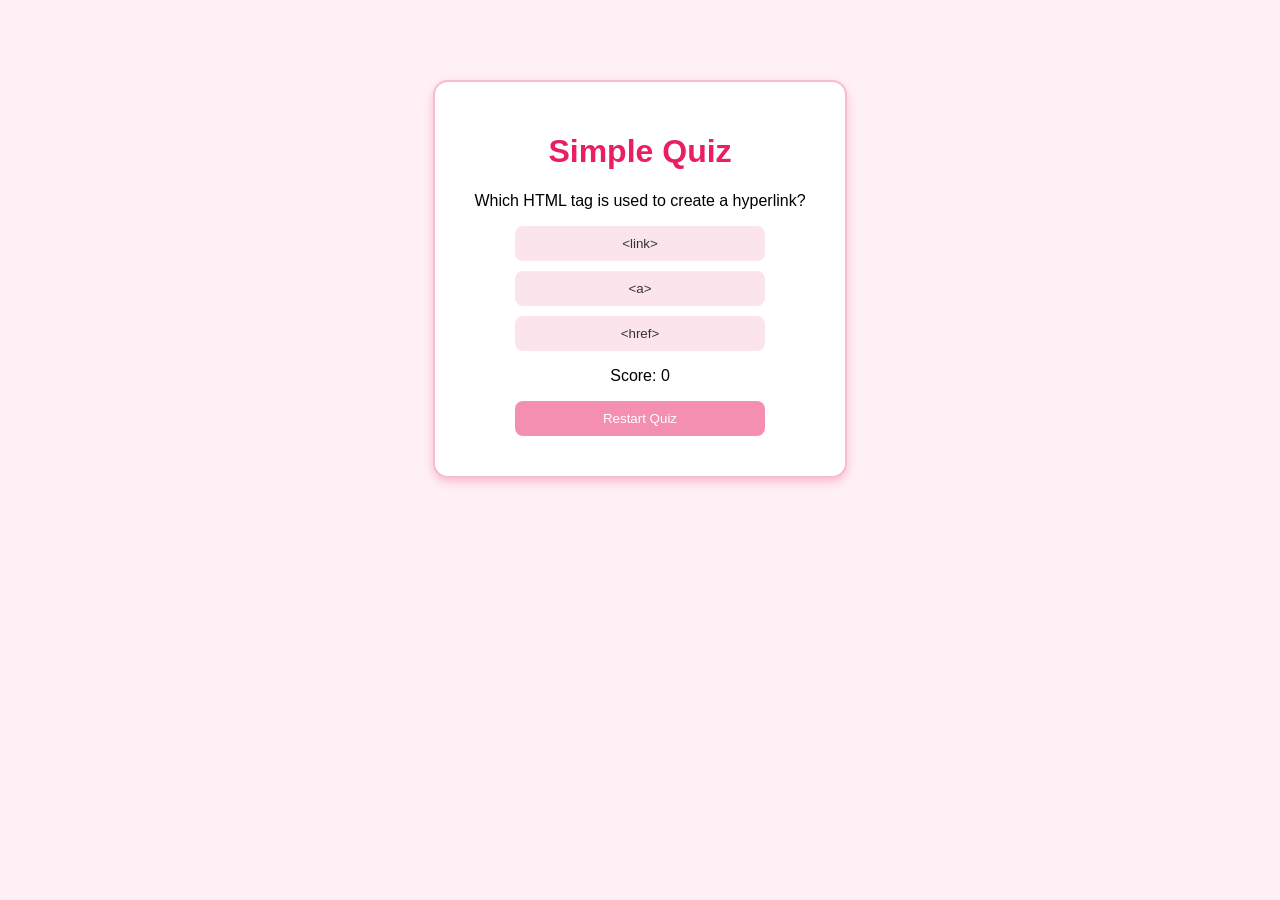
==== index.html @ 8f9dfb15 "Rename QuizIndex.html to index.html" ====
<!DOCTYPE html>
<html>
<head>
    <title>Simple Quiz App</title>
    <link rel="stylesheet" href="Quizstyle.css">
</head>
<body>

    <div class="quiz">
        <h1>Simple Quiz</h1>

        <p id="question"></p>

        <button onclick="checkAnswer(0)" id="option0"></button>
        <button onclick="checkAnswer(1)" id="option1"></button>
        <button onclick="checkAnswer(2)" id="option2"></button>

        <p id="result"></p>
        <p id="score">Score: 0</p>

        <button onclick="restartQuiz()" id="restart">
            Restart Quiz
        </button>
    </div>

    <script src="Quizjs.js"></script>
</body>
</html>
---- Quizstyle.css ----
body {
    font-family: Arial;
    text-align: center;
    margin-top: 80px;
    background-color: #fff0f5;
}

.quiz {
    width: 350px;
    margin: auto;
    padding: 30px;
    background-color: #ffffff;
    border: 2px solid #f8bbd0;
    border-radius: 15px;
    box-shadow: 0 4px 10px #f8bbd0;
}

h1 {
    color: #e91e63;
}

button {
    display: block;
    width: 250px;
    padding: 10px;
    margin: 10px auto;
    border: none;
    border-radius: 8px;
    background-color: #fce4ec;
    color: #333333;
    cursor: pointer;
}

button:hover {
    background-color: #f8bbd0;
}

#restart {
    background-color: #f48fb1;
    color: white;
}

#restart:hover {
    background-color: #f06292;
}
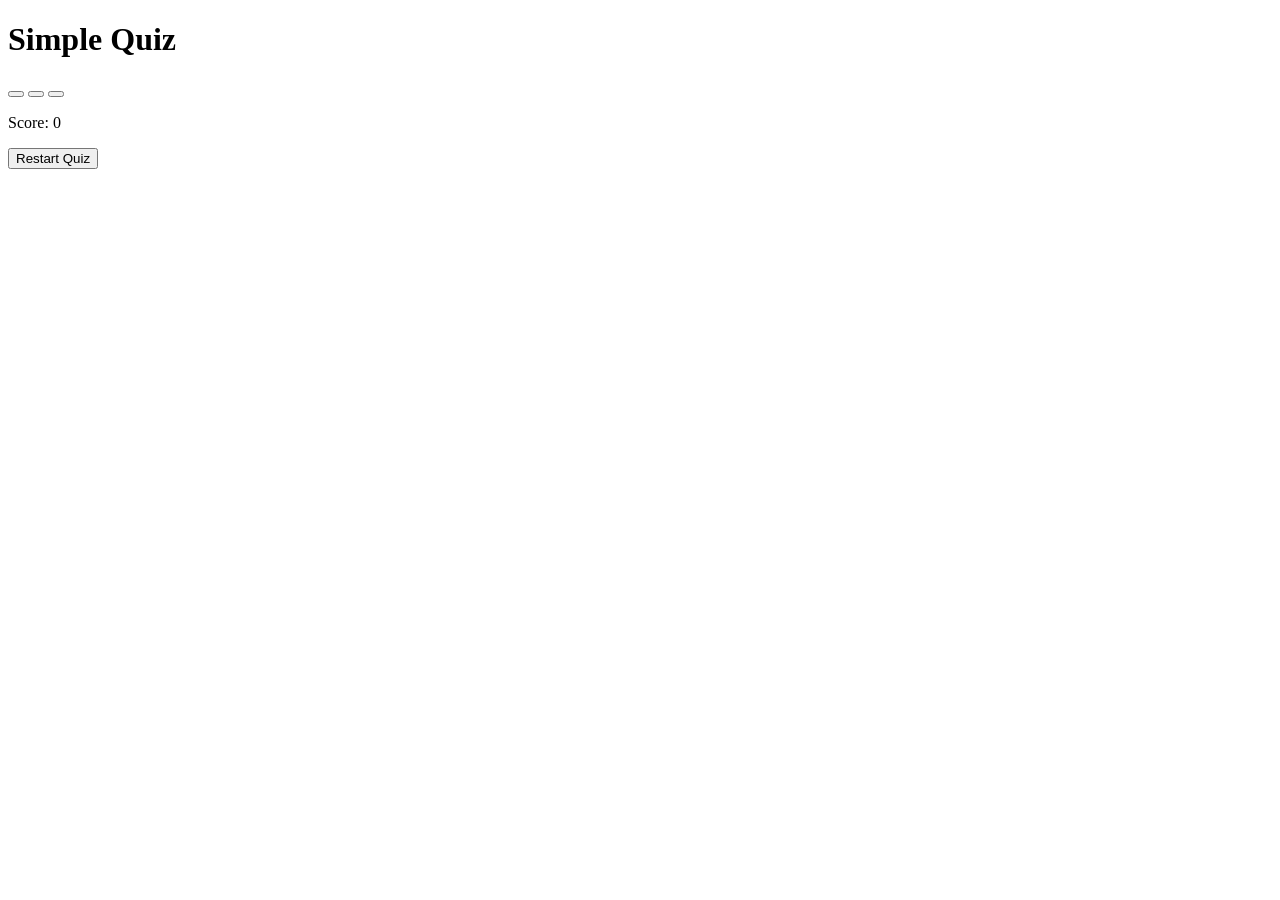
==== commit 7598c958: "Update index.html" ====
--- a/index.html
+++ b/index.html
@@ -2,7 +2,7 @@
 <html>
 <head>
     <title>Simple Quiz App</title>
-    <link rel="stylesheet" href="Quizstyle.css">
+    <link rel="stylesheet" href="style.css">
 </head>
 <body>
 
@@ -23,6 +23,6 @@
         </button>
     </div>
 
-    <script src="Quizjs.js"></script>
+    <script src="script.js"></script>
 </body>
 </html>
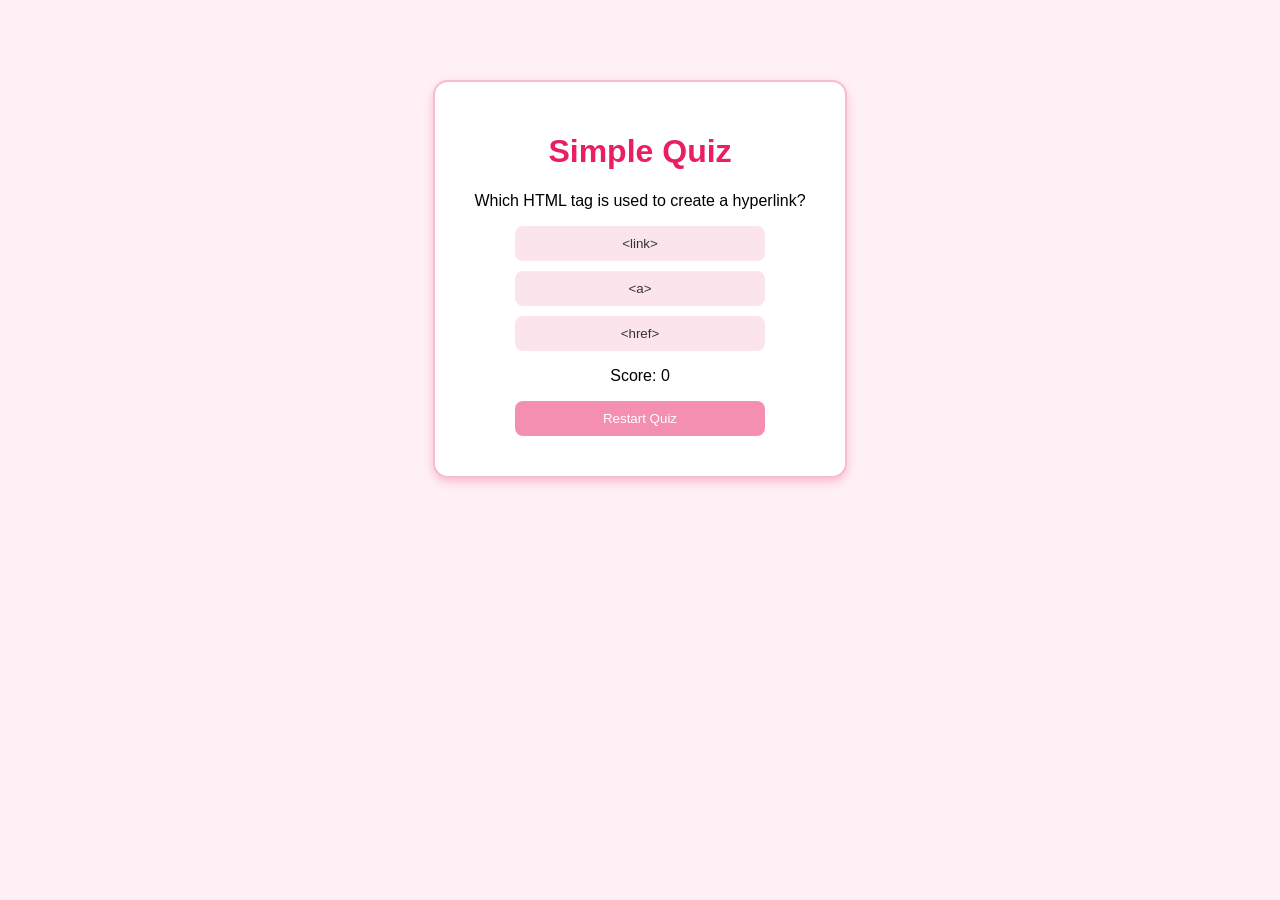
==== commit bb70884b: "Update index.html" ====
--- a/index.html
+++ b/index.html
@@ -2,6 +2,7 @@
 <html>
 <head>
     <title>Simple Quiz App</title>
+    <meta name="viewport" content="width=device-width, initial-scale=1.0">
     <link rel="stylesheet" href="style.css">
 </head>
 <body>
--- a/style.css
+++ b/style.css
@@ -0,0 +1,45 @@
+body {
+    font-family: Arial;
+    text-align: center;
+    margin-top: 80px;
+    background-color: #fff0f5;
+}
+
+.quiz {
+    width: 350px;
+    margin: auto;
+    padding: 30px;
+    background-color: #ffffff;
+    border: 2px solid #f8bbd0;
+    border-radius: 15px;
+    box-shadow: 0 4px 10px #f8bbd0;
+}
+
+h1 {
+    color: #e91e63;
+}
+
+button {
+    display: block;
+    width: 250px;
+    padding: 10px;
+    margin: 10px auto;
+    border: none;
+    border-radius: 8px;
+    background-color: #fce4ec;
+    color: #333333;
+    cursor: pointer;
+}
+
+button:hover {
+    background-color: #f8bbd0;
+}
+
+#restart {
+    background-color: #f48fb1;
+    color: white;
+}
+
+#restart:hover {
+    background-color: #f06292;
+}
